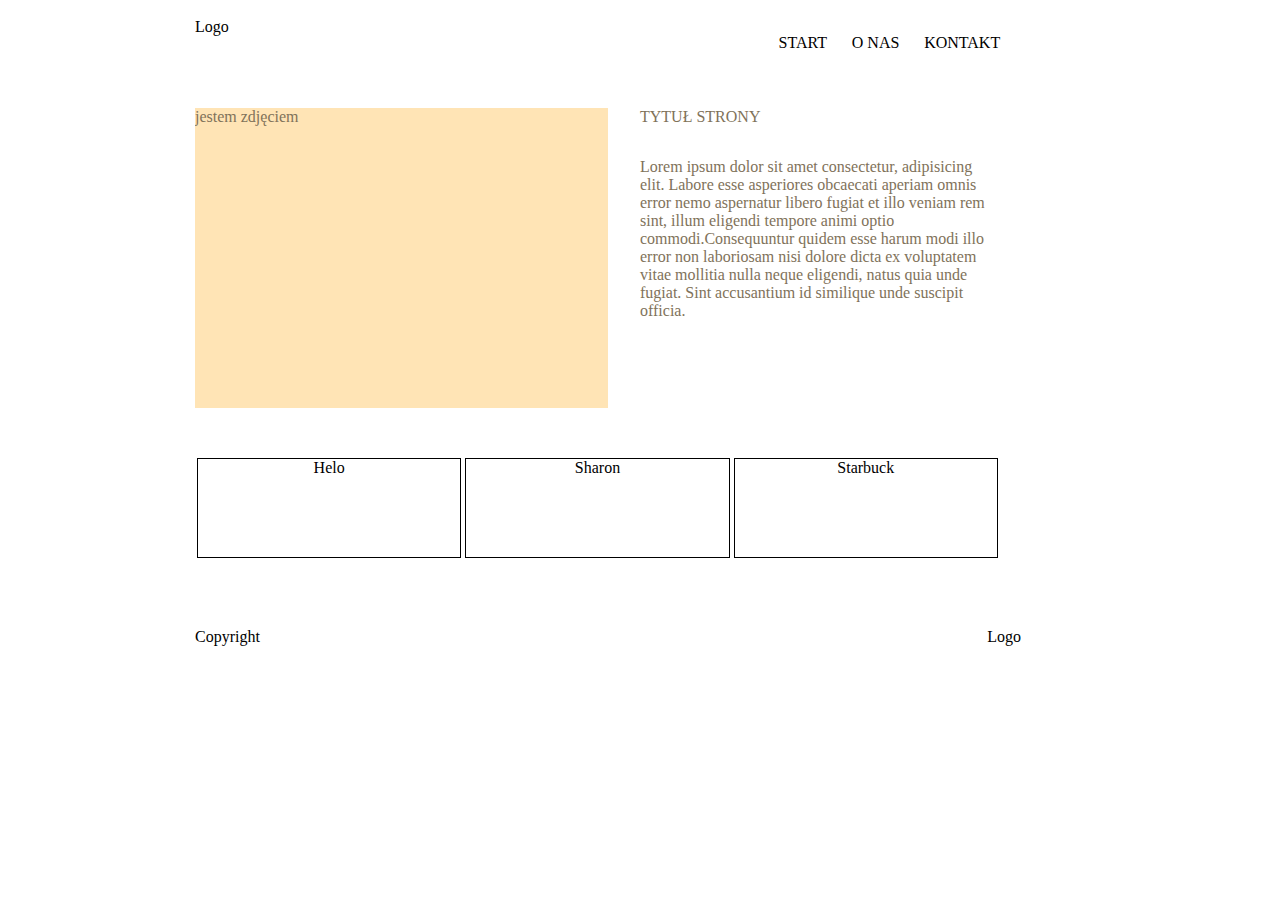
==== Layout/index.4.html @ 10e22c9b "Layout start" ====
<!DOCTYPE html>
<html lang="en">
<head>
    <meta charset="UTF-8">
    <title>Układ strony</title>
    <link rel="stylesheet" href="css/style.4.css">
</head>
<body>
    <header>
        <div class="container">
            <div class="header_logo">Logo</div>
            <nav>
                <ul class="header_nav">
                    <li>Start</li>
                    <li>O nas</li>
                    <li>Kontakt</li>
                </ul>
            </nav>
        </div>  
    </header>
    <section>
        <div class="container">
            <div class="row">
                <div class="big_box big_box_left">jestem zdjęciem</div>
                <div class="big_box big_box_right">
                    <div class="section_title">Tytuł strony</div>
                    <div class="section_text">Lorem ipsum dolor sit amet consectetur, adipisicing elit. Labore esse asperiores obcaecati aperiam omnis error nemo aspernatur libero fugiat et illo veniam rem sint, illum eligendi tempore animi optio commodi.Consequuntur quidem esse harum modi illo error non laboriosam nisi dolore dicta ex voluptatem vitae mollitia nulla neque eligendi, natus quia unde fugiat. Sint accusantium id similique unde suscipit officia.</div>
                </div>
         </div>
        </div>
    </section>
    <section>
        <div class="container">
            <div class="small_box">Helo</div>
            <div class="small_box">Sharon</div>
            <div class="small_box">Starbuck</div>
        </div>
    </section>
    <footer>
        <div class="container">
            <div class="footer_copyright">Copyright</div>
            <div class="footer_logo">Logo</div>
        </div>
    </footer>
</body>
</html>
---- Layout/css/style.4.css ----
* {
    box-sizing: border-box;
}
header, section, footer {
    width: 1200px;
    padding: 10px;
}
header, footer {
    min-height: 80px;
}
.container {
    width: 70%;
    margin: 0 auto;
    overflow: auto;
}
nav {
    float: right;
    width: 60%;
}
.header_nav {
    float: right;
}
.header_nav li {
    text-transform: uppercase;
    list-style: none;
    display: inline;
    margin-right: 1.3em;
}
.header_logo {
    float: left;
    width: 40%;
}
.row {
    margin: 10px 0;
    min-height: 300px;
}
.big_box_left {
    float: left;
    background: moccasin;
    color: #7f725a;
}
.big_box {
    width: 50%;
    min-height: 300px;
}
.big_box_right {
    float: right;
    color: #7f725a;
}
.section_title {
    text-transform: uppercase;
    margin-left: 2em;
}
.section_text {
    margin: 2em 2em;
}
.small_box {
    width: 32%;
    float: left;
    height: 100px;
    border: black solid 1px;
    margin: 20px 2px;
    text-align: center;
}
footer {
    margin-top: 30px;
}
.footer_copyright {
    float: left;
}
.footer_logo {
    float: right;
}
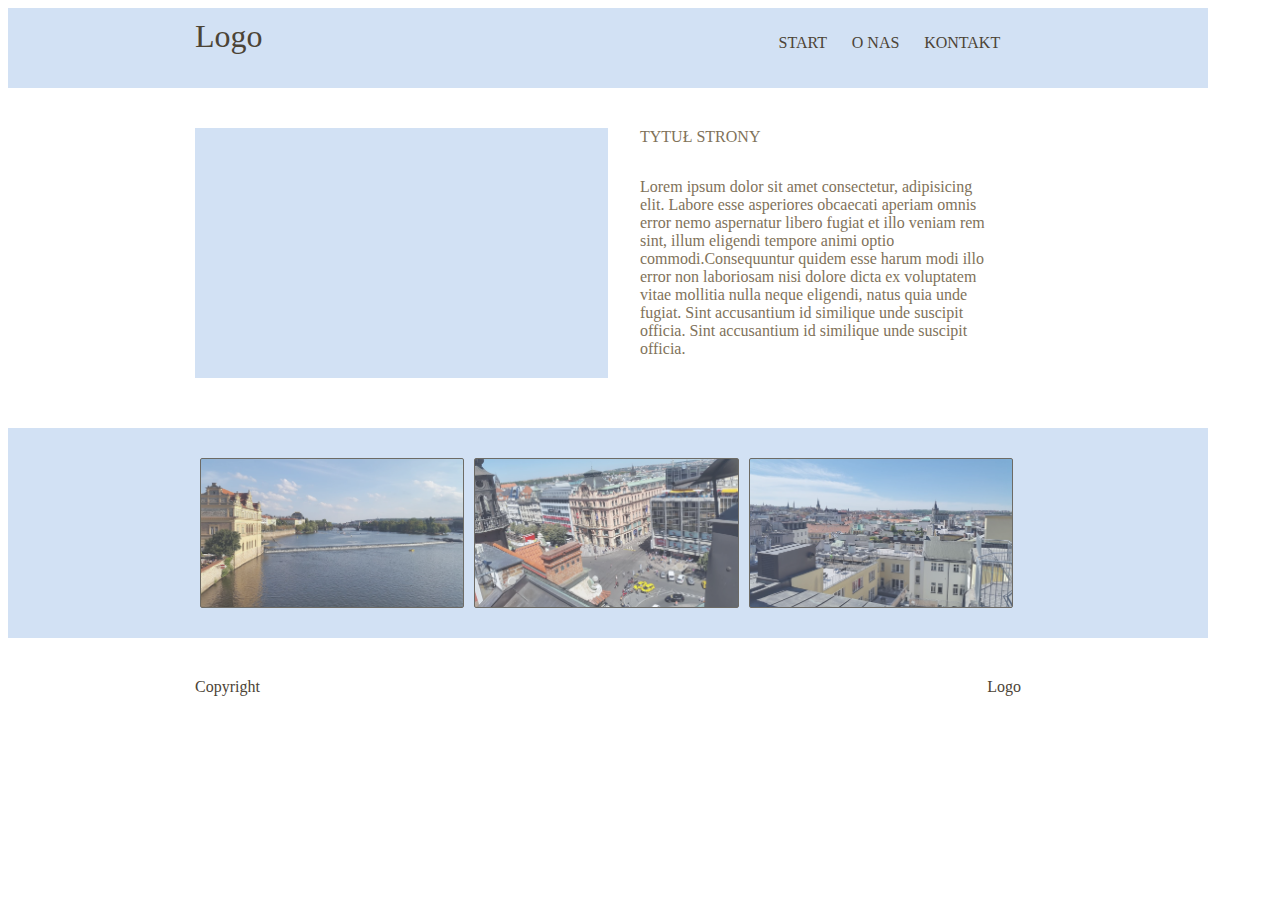
==== commit 0d0410a8: "Layout2" ====
--- a/Layout/index.4.html
+++ b/Layout/index.4.html
@@ -21,19 +21,19 @@
     <section>
         <div class="container">
             <div class="row">
-                <div class="big_box big_box_left">jestem zdjęciem</div>
+                <div class="big_box big_box_left"></div>
                 <div class="big_box big_box_right">
                     <div class="section_title">Tytuł strony</div>
-                    <div class="section_text">Lorem ipsum dolor sit amet consectetur, adipisicing elit. Labore esse asperiores obcaecati aperiam omnis error nemo aspernatur libero fugiat et illo veniam rem sint, illum eligendi tempore animi optio commodi.Consequuntur quidem esse harum modi illo error non laboriosam nisi dolore dicta ex voluptatem vitae mollitia nulla neque eligendi, natus quia unde fugiat. Sint accusantium id similique unde suscipit officia.</div>
+                    <div class="section_text">Lorem ipsum dolor sit amet consectetur, adipisicing elit. Labore esse asperiores obcaecati aperiam omnis error nemo aspernatur libero fugiat et illo veniam rem sint, illum eligendi tempore animi optio commodi.Consequuntur quidem esse harum modi illo error non laboriosam nisi dolore dicta ex voluptatem vitae mollitia nulla neque eligendi, natus quia unde fugiat. Sint accusantium id similique unde suscipit officia.  Sint accusantium id similique unde suscipit officia.</div>
                 </div>
          </div>
         </div>
     </section>
-    <section>
+    <section class="section_small_box">
         <div class="container">
-            <div class="small_box">Helo</div>
-            <div class="small_box">Sharon</div>
-            <div class="small_box">Starbuck</div>
+            <div class="small_box prague1"></div>
+            <div class="small_box prague2"></div>
+            <div class="small_box prague3"></div>
         </div>
     </section>
     <footer>
--- a/Layout/css/style.4.css
+++ b/Layout/css/style.4.css
@@ -7,6 +7,10 @@
 }
 header, footer {
     min-height: 80px;
+}
+header {
+    background: #d2e1f4;
+    color: #4c4436;
 }
 .container {
     width: 70%;
@@ -29,6 +33,7 @@
 .header_logo {
     float: left;
     width: 40%;
+    font-size: 2em;
 }
 .row {
     margin: 10px 0;
@@ -36,12 +41,14 @@
 }
 .big_box_left {
     float: left;
-    background: moccasin;
+    background: #d2e1f4;
     color: #7f725a;
+    padding: 10px;
 }
 .big_box {
     width: 50%;
-    min-height: 300px;
+    min-height: 250px;
+    margin: 20px 0;
 }
 .big_box_right {
     float: right;
@@ -54,16 +61,33 @@
 .section_text {
     margin: 2em 2em;
 }
+.section_small_box {
+     background: #d2e1f4;
+}
 .small_box {
     width: 32%;
     float: left;
-    height: 100px;
-    border: black solid 1px;
-    margin: 20px 2px;
-    text-align: center;
+    height: 150px;
+    border: #4c4436 solid 1px;
+    margin: 20px 5px;
+    background: white;
+    color: #4c4436;
+    background-size: cover;
+    border-radius: 2px;
+    opacity: 0.75;
+}
+.prague1 {
+    background-image: url("../img/Prague1.jpg");
+}
+.prague2 {
+    background-image: url("../img/Prague2.jpg");
+}
+.prague3 {
+    background-image: url("../img/Prague3.jpg");
 }
 footer {
     margin-top: 30px;
+    color: #4c4436;
 }
 .footer_copyright {
     float: left;
